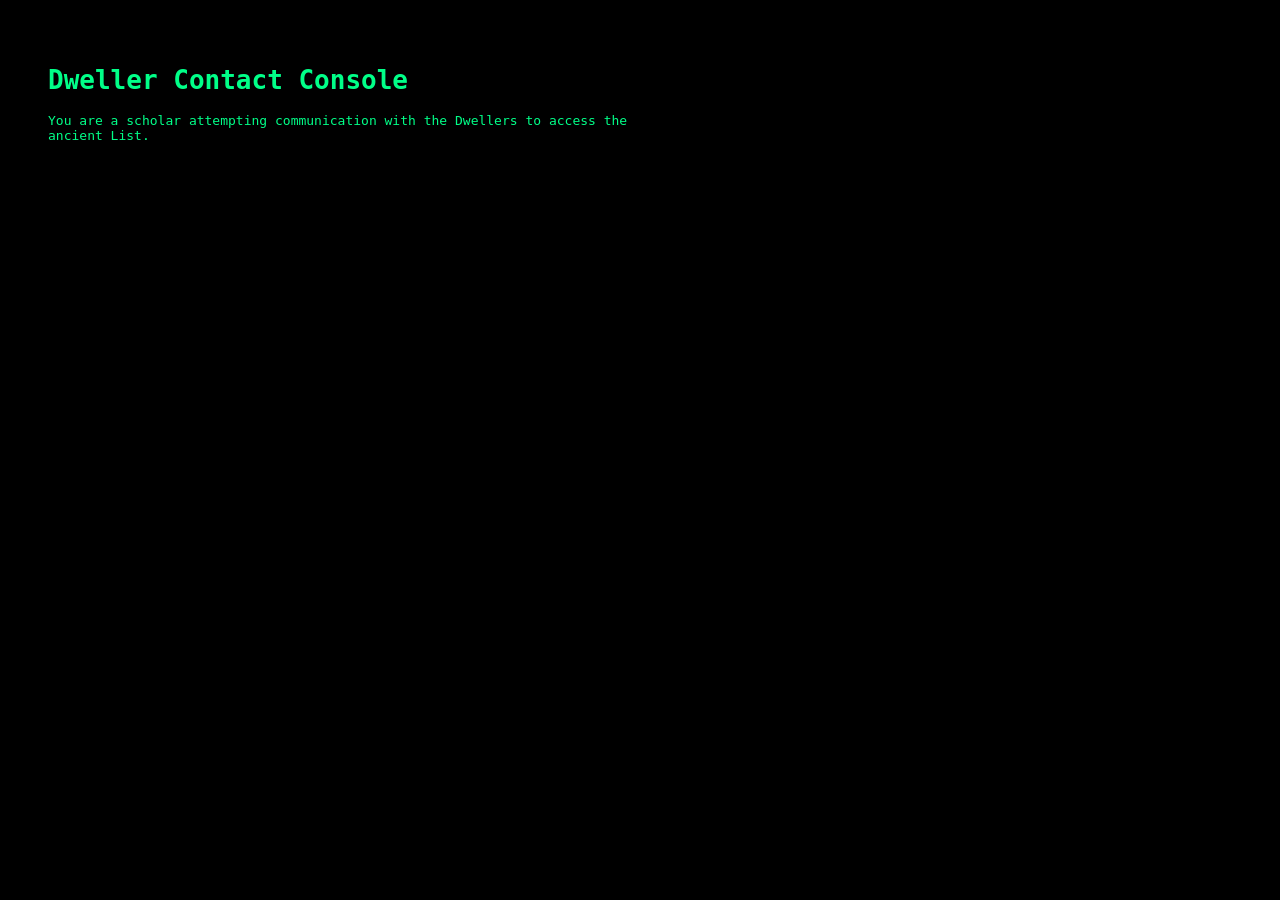
==== index.html @ 625c8331 "Adding script style and intdex.html" ====
<!DOCTYPE html>
<html>
<head>
  <title>Dweller Contact Interface</title>
  <link rel="stylesheet" href="style.css">
</head>
<body>
  <div class="container">
    <h1>Dweller Contact Console</h1>
    <p id="text">
      You are a scholar attempting communication with the Dwellers to access the ancient List.
    </p>
    <div id="choices"></div>
  </div>

  <script src="script.js"></script>
</body>
</html>
---- style.css ----
body {
  background-color: black;
  color: #00ff88;
  font-family: monospace;
  padding: 40px;
}

.container {
  max-width: 600px;
}

button {
  background: black;
  color: #00ff88;
  border: 1px solid #00ff88;
  padding: 10px;
  margin-top: 10px;
  cursor: pointer;
}

button:hover {
  background: #002211;
}
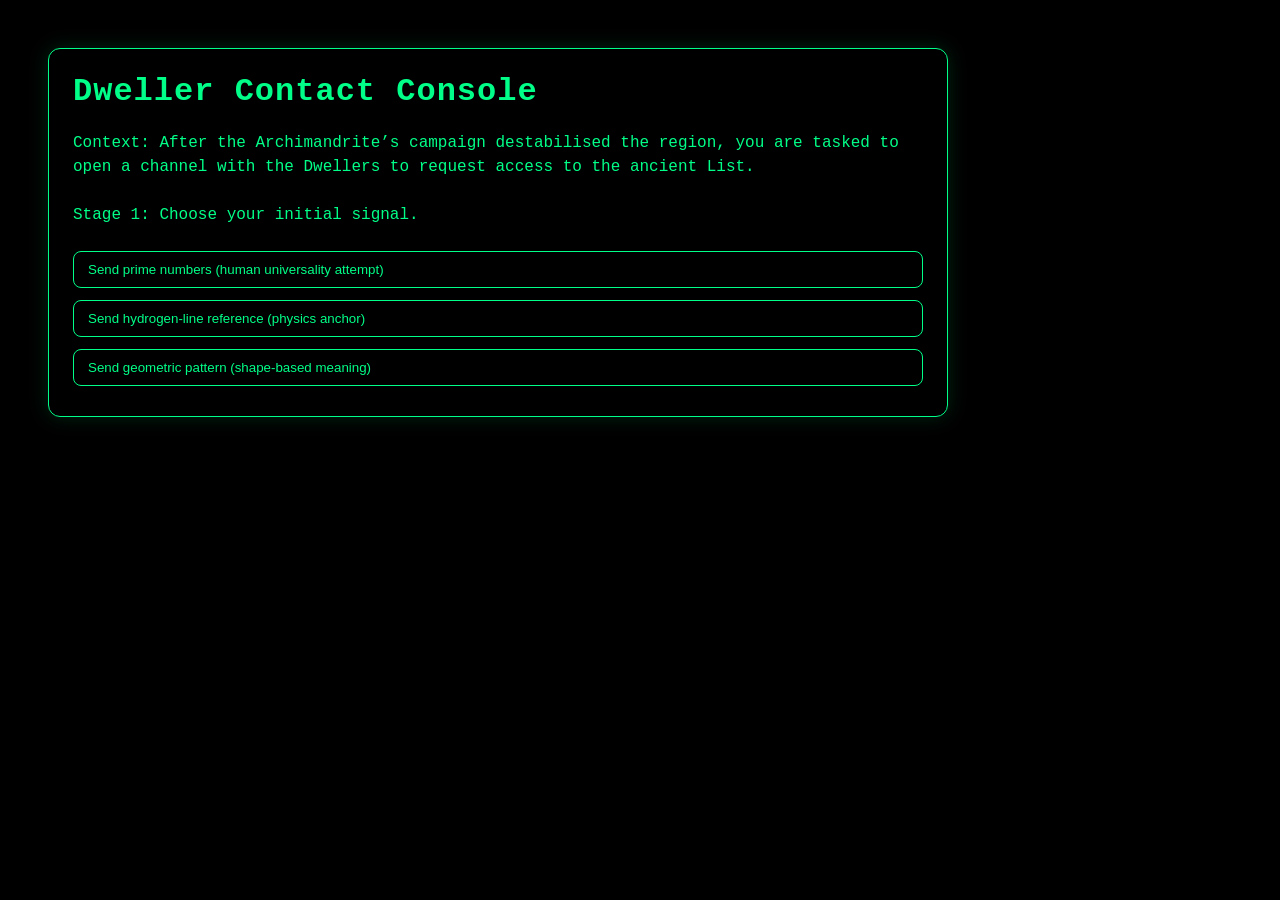
==== commit 16a95e4d: "FIx index.html" ====
--- a/index.html
+++ b/index.html
@@ -1,8 +1,9 @@
 <!DOCTYPE html>
 <html>
 <head>
+  <meta charset="UTF-8" />
   <title>Dweller Contact Interface</title>
-  <link rel="stylesheet" href="style.css">
+  <link rel="stylesheet" href="./src/style.css">
 </head>
 <body>
   <div class="container">
@@ -13,6 +14,6 @@
     <div id="choices"></div>
   </div>
 
-  <script src="script.js"></script>
+  <script src="./src/script.js" defer></script>
 </body>
 </html>
--- a/src/style.css
+++ b/src/style.css
@@ -0,0 +1,41 @@
+body {
+  background-color: #000;
+  color: #00ff88;
+  font-family: ui-monospace, SFMono-Regular, Menlo, Monaco, Consolas, "Liberation Mono", monospace;
+  padding: 40px;
+}
+
+.container {
+  max-width: 850px;
+  border: 1px solid #00ff88;
+  padding: 24px;
+  border-radius: 12px;
+  box-shadow: 0 0 20px rgba(0,255,136,0.15);
+}
+
+h1 {
+  margin-top: 0;
+  letter-spacing: 1px;
+}
+
+#text {
+  white-space: pre-wrap; /* important: keeps line breaks */
+  line-height: 1.5;
+  margin-bottom: 18px;
+}
+
+button {
+  background: transparent;
+  color: #00ff88;
+  border: 1px solid #00ff88;
+  padding: 10px 14px;
+  margin: 6px 0;
+  border-radius: 8px;
+  cursor: pointer;
+  width: 100%;
+  text-align: left;
+}
+
+button:hover {
+  background: rgba(0, 255, 136, 0.08);
+}
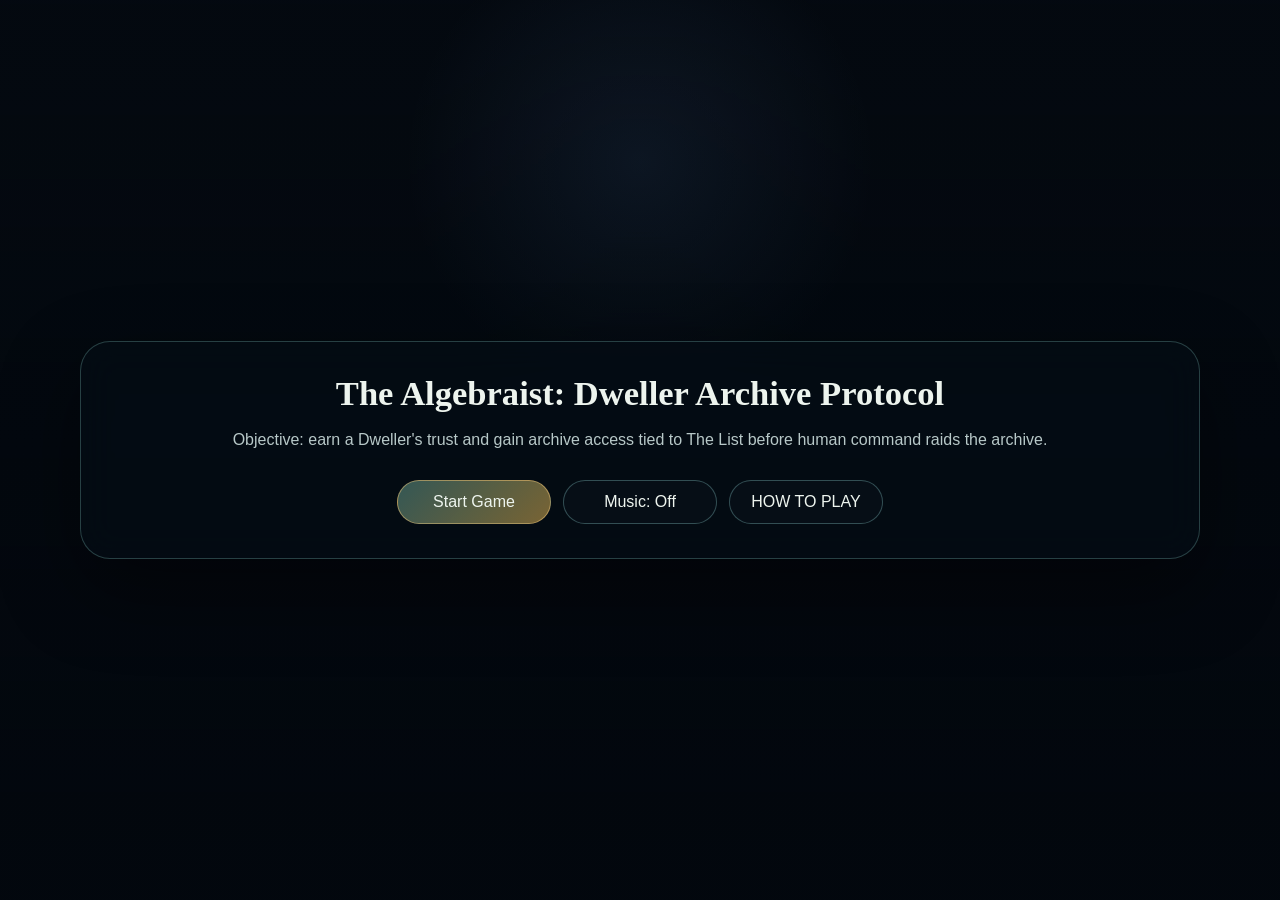
==== commit 5a4534eb: "Draft game" ====
--- a/index.html
+++ b/index.html
@@ -1,19 +1,116 @@
-<!DOCTYPE html>
-<html>
+﻿<!DOCTYPE html>
+<html lang="en">
 <head>
-  <meta charset="UTF-8" />
-  <title>Dweller Contact Interface</title>
-  <link rel="stylesheet" href="./src/style.css">
+  <meta charset="UTF-8">
+  <meta name="viewport" content="width=device-width, initial-scale=1.0">
+  <title>The Algebraist: Dweller Archive Protocol</title>
+  <link rel="stylesheet" href="./src/menu.css">
 </head>
-<body>
-  <div class="container">
-    <h1>Dweller Contact Console</h1>
-    <p id="text">
-      You are a scholar attempting communication with the Dwellers to access the ancient List.
-    </p>
-    <div id="choices"></div>
+<body class="menu-page">
+  <div class="menu-background" aria-hidden="true">
+    <video class="menu-background__video" autoplay muted loop playsinline preload="auto" src="./assets/video/menu-background.mp4"></video>
+    <div class="menu-background__overlay"></div>
   </div>
 
-  <script src="./src/script.js" defer></script>
+  <main class="menu-hero">
+    <section class="menu-card" aria-label="Main menu">
+      <h1 class="menu-title">The Algebraist: Dweller Archive Protocol</h1>
+      <p class="menu-subtitle">
+        Objective: earn a Dweller's trust and gain archive access tied to The List before human command raids the archive.
+      </p>
+
+      <div class="menu-actions">
+        <a id="start-game-link" href="./game/" class="menu-button menu-button--primary">Start Game</a>
+        <button id="menu-audio-toggle" class="menu-button" type="button" aria-pressed="false">Music: Off</button>
+        <a href="#how-to-panel" class="menu-button">HOW TO PLAY</a>
+      </div>
+
+      <section id="how-to-panel" class="how-to-panel" aria-label="How to play">
+        <h2 class="how-to-panel__title">HOW TO PLAY</h2>
+        <div class="how-to-list">
+          <p><strong>Your job:</strong> talk to a Dweller, earn trust, and reach the archive records tied to The List before command gives up on diplomacy.</p>
+          <p><strong>Urgency</strong> rises when you rush, threaten, or treat the archive like loot.</p>
+          <p><strong>Trust</strong> rises when you stay honest, patient, and respectful of Dweller behaviour.</p>
+          <p><strong>Archive Insight</strong> rises when you ask for context, memory, and meaning instead of fast answers.</p>
+          <p>After every choice, the Dweller answers in symbols first and translation second. Read the reply carefully, then continue.</p>
+          <p>There are only <strong>two outcomes</strong>: earn access through understanding, or lose the archive through panic and extraction.</p>
+        </div>
+        <div class="how-to-panel__actions">
+          <a href="#" class="menu-button">Close</a>
+        </div>
+      </section>
+    </section>
+  </main>
+
+  <audio id="menu-theme" loop preload="auto" src="./assets/audio/main-theme.mp3"></audio>
+  <script>
+    window.addEventListener("DOMContentLoaded", () => {
+      const audioToggle = document.getElementById("menu-audio-toggle");
+      const menuTheme = document.getElementById("menu-theme");
+      const startGameLink = document.getElementById("start-game-link");
+      let audioEnabled = window.localStorage.getItem("dwellerMusic") === "on";
+
+      function syncAudioLabel() {
+        if (!audioToggle) {
+          return;
+        }
+
+        audioToggle.textContent = audioEnabled ? "Music: On" : "Music: Off";
+        audioToggle.setAttribute("aria-pressed", String(audioEnabled));
+      }
+
+      async function tryPlayMenuTheme() {
+        if (!menuTheme || !audioEnabled) {
+          return false;
+        }
+
+        try {
+          menuTheme.volume = 0.34;
+          await menuTheme.play();
+          return true;
+        } catch (error) {
+          return false;
+        }
+      }
+
+      async function toggleAudio() {
+        if (!menuTheme) {
+          return;
+        }
+
+        if (audioEnabled) {
+          menuTheme.pause();
+          menuTheme.currentTime = 0;
+          audioEnabled = false;
+          window.localStorage.setItem("dwellerMusic", "off");
+          window.sessionStorage.setItem("dwellerMusicEntry", "off");
+          syncAudioLabel();
+          return;
+        }
+
+        audioEnabled = true;
+        window.localStorage.setItem("dwellerMusic", "on");
+        window.sessionStorage.setItem("dwellerMusicEntry", "resume");
+        await tryPlayMenuTheme();
+        syncAudioLabel();
+      }
+
+      if (audioToggle) {
+        audioToggle.addEventListener("click", toggleAudio);
+      }
+
+      if (startGameLink) {
+        startGameLink.addEventListener("click", () => {
+          window.sessionStorage.setItem("dwellerMusicEntry", audioEnabled ? "resume" : "off");
+        });
+      }
+
+      syncAudioLabel();
+
+      if (audioEnabled) {
+        tryPlayMenuTheme();
+      }
+    });
+  </script>
 </body>
-</html>+</html>
--- a/src/menu.css
+++ b/src/menu.css
@@ -0,0 +1,184 @@
+﻿@import url("./styles/base.css");
+
+body.menu-page {
+  min-height: 100vh;
+  overflow-x: hidden;
+  background: #050b12;
+}
+
+.menu-background {
+  position: fixed;
+  inset: 0;
+  z-index: 0;
+  overflow: hidden;
+}
+
+.menu-background__video {
+  width: 100%;
+  height: 100%;
+  object-fit: cover;
+  filter: brightness(0.5) saturate(0.9) contrast(1.05);
+}
+
+.menu-background__overlay {
+  position: absolute;
+  inset: 0;
+  background:
+    linear-gradient(180deg, rgba(2, 6, 12, 0.28), rgba(2, 6, 12, 0.72)),
+    radial-gradient(circle at 50% 18%, rgba(122, 174, 255, 0.12), transparent 24%);
+}
+
+.menu-hero {
+  position: relative;
+  z-index: 1;
+  min-height: 100vh;
+  display: grid;
+  place-items: center;
+  padding: 28px;
+}
+
+.menu-card {
+  width: min(1120px, calc(100vw - 32px));
+  border: 1px solid rgba(143, 215, 210, 0.26);
+  border-radius: 30px;
+  box-shadow: 0 30px 80px rgba(0, 0, 0, 0.44);
+  background: rgba(5, 13, 22, 0.72);
+  backdrop-filter: blur(18px);
+  padding: 34px 38px;
+  text-align: center;
+}
+
+.menu-title {
+  width: 100%;
+  margin: 0 auto;
+  max-width: none;
+  text-align: center;
+  white-space: nowrap;
+  font-size: clamp(1.6rem, 2.7vw, 3rem);
+  line-height: 1.04;
+}
+
+.menu-subtitle {
+  margin: 16px auto 0;
+  max-width: none;
+  color: var(--text-soft);
+  font-size: 1rem;
+  line-height: 1.5;
+  text-align: center;
+  white-space: nowrap;
+}
+
+.menu-actions,
+.how-to-panel__actions {
+  display: flex;
+  justify-content: center;
+  flex-wrap: wrap;
+  gap: 12px;
+  margin-top: 28px;
+}
+
+.menu-button {
+  display: inline-flex;
+  align-items: center;
+  justify-content: center;
+  min-width: 154px;
+  border: 1px solid rgba(143, 215, 210, 0.32);
+  border-radius: 999px;
+  padding: 12px 18px;
+  background: rgba(7, 15, 24, 0.88);
+  color: var(--text-main);
+  cursor: pointer;
+  font: inherit;
+  text-decoration: none;
+  transition: transform 180ms ease, border-color 180ms ease, background 180ms ease;
+}
+
+.menu-button:hover,
+.menu-button:focus-visible {
+  transform: translateY(-1px);
+  border-color: rgba(143, 215, 210, 0.72);
+  background: rgba(16, 30, 45, 0.94);
+  outline: none;
+}
+
+.menu-button--primary {
+  border-color: rgba(240, 199, 122, 0.5);
+  background: linear-gradient(135deg, rgba(56, 95, 91, 0.92), rgba(141, 115, 58, 0.86));
+}
+
+.menu-button--primary:hover,
+.menu-button--primary:focus-visible {
+  border-color: rgba(240, 199, 122, 0.82);
+  background: linear-gradient(135deg, rgba(76, 121, 116, 0.96), rgba(165, 134, 70, 0.9));
+}
+
+.how-to-panel {
+  max-height: 0;
+  overflow: hidden;
+  opacity: 0;
+  margin-top: 0;
+  pointer-events: none;
+  transition: max-height 280ms ease, opacity 220ms ease, margin-top 220ms ease;
+}
+
+.how-to-panel:target {
+  max-height: 740px;
+  opacity: 1;
+  margin-top: 24px;
+  pointer-events: auto;
+}
+
+.how-to-panel__title {
+  margin: 0;
+  font-size: 1.05rem;
+  letter-spacing: 0.16em;
+  text-transform: uppercase;
+  color: var(--accent-cyan);
+}
+
+.how-to-list {
+  display: grid;
+  gap: 12px;
+  margin-top: 18px;
+}
+
+.how-to-list p {
+  margin: 0;
+  padding: 14px 16px;
+  border-radius: 18px;
+  background: rgba(255, 255, 255, 0.04);
+  color: var(--text-soft);
+  line-height: 1.6;
+  text-align: left;
+}
+
+@media (max-width: 1120px) {
+  .menu-title,
+  .menu-subtitle {
+    white-space: normal;
+  }
+}
+
+@media (max-width: 700px) {
+  .menu-hero {
+    padding: 16px;
+  }
+
+  .menu-card {
+    width: min(100vw - 20px, 100%);
+    padding: 22px;
+  }
+
+  .menu-actions,
+  .how-to-panel__actions {
+    flex-direction: column;
+  }
+
+  .menu-button {
+    width: 100%;
+  }
+
+  .menu-title {
+    font-size: clamp(1.8rem, 7vw, 2.5rem);
+  }
+}
